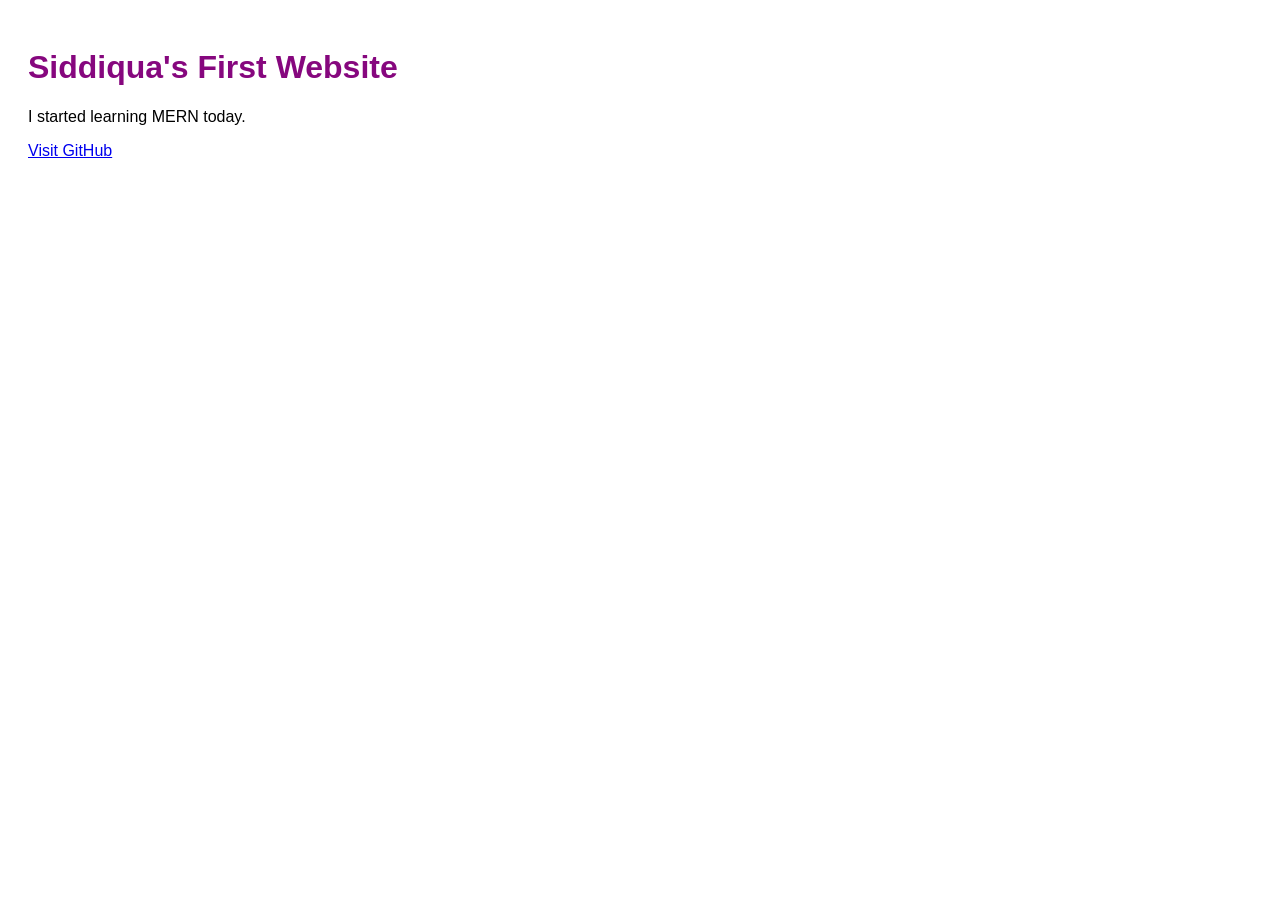
==== index.html @ 186894b5 "First webpage" ====
<!DOCTYPE html>
<html>
<head>
    <title>My First Webpage</title>
</head>
<body>

    <h1>Siddiqua's First Website</h1>

    <p>I started learning MERN today.</p>

    <a href="https://github.com">
        Visit GitHub
    </a>

</body>
</html>

<head>
    <title>My First Webpage</title>
    <link rel="stylesheet" href="style.css">
</head>
---- style.css ----
body {
    font-family: Arial;
    padding: 20px;
}

h1 {
    color: rgb(134, 7, 126);
}
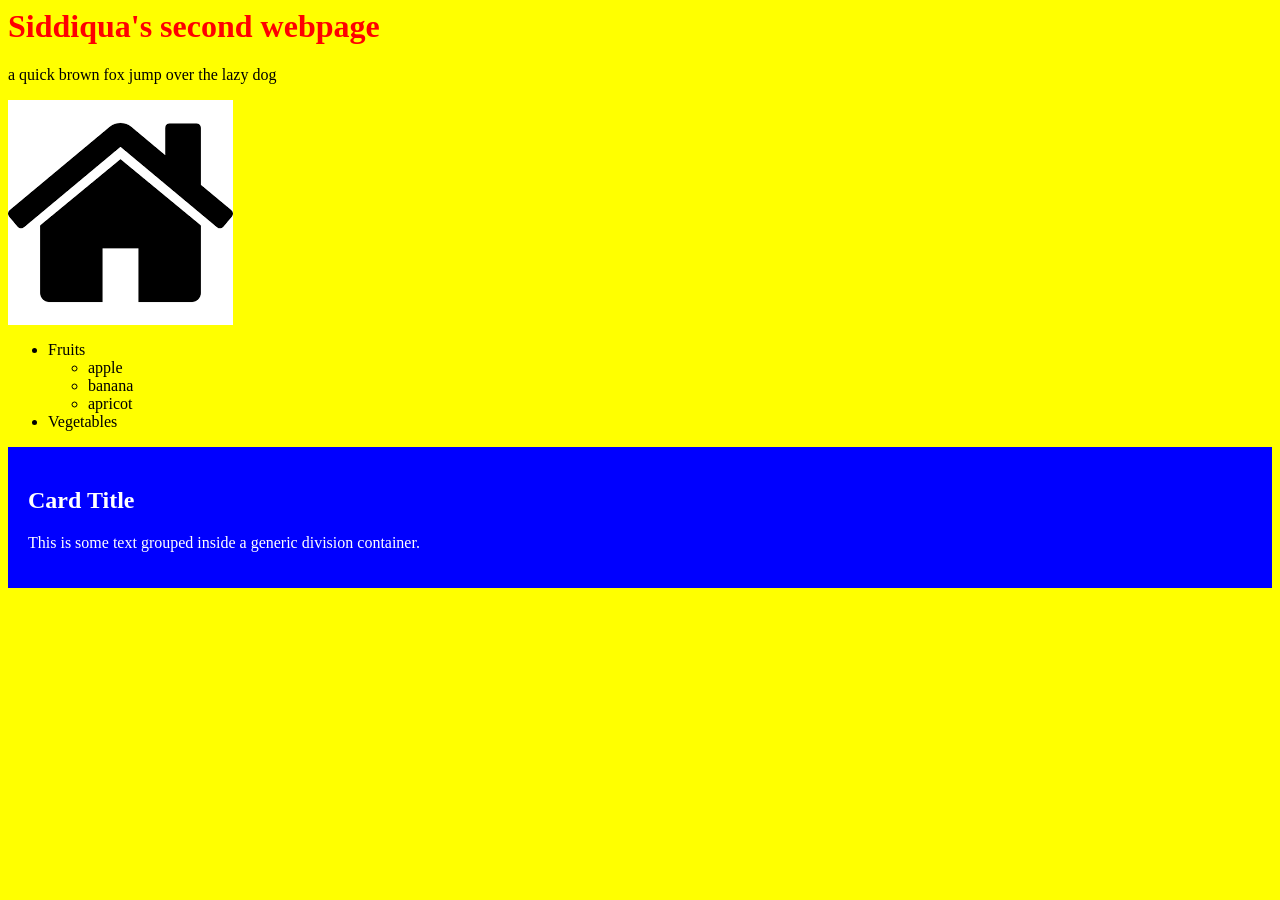
==== commit cae45c86: "Add files via upload" ====
--- a/index.html
+++ b/index.html
@@ -1,22 +1,29 @@
-<!DOCTYPE html>
-<html>
-<head>
-    <title>My First Webpage</title>
-</head>
-<body>
-
-    <h1>Siddiqua's First Website</h1>
-
-    <p>I started learning MERN today.</p>
-
-    <a href="https://github.com">
-        Visit GitHub
-    </a>
-
-</body>
-</html>
-
-<head>
-    <title>My First Webpage</title>
-    <link rel="stylesheet" href="style.css">
-</head>+<html>
+<head>
+    <title>
+        This is my second webpage
+    </title>
+    <link rel="stylesheet" href="style.css">
+</head>
+<body>
+    <h1>Siddiqua's second webpage</h1>
+    <p>a quick brown fox jump over the lazy dog</p>
+    <a href="https://en.wikipedia.org/wiki/Home_page">
+    <img src="[data-uri]" alt="go to home page">
+    </a>
+     <ul>
+        <li>Fruits
+        <ul>
+        <li>apple</li>
+        <li>banana</li>
+        <li>apricot</li>
+        </ul>
+        </li>
+        <li>Vegetables</li>
+     </ul>
+     <div class="card-container">
+  <h2>Card Title</h2>
+  <p>This is some text grouped inside a generic division container.</p>
+</div>
+</body>
+</html>
--- a/style.css
+++ b/style.css
@@ -1,8 +1,13 @@
-body {
-    font-family: Arial;
-    padding: 20px;
-}
-
-h1 {
-    color: rgb(134, 7, 126);
-}
+body{
+    background-color: yellow;
+}
+
+h1{
+    color: red;
+}
+
+.card-container {
+    background-color: blue;
+    color: white;
+    padding: 20px;
+}
